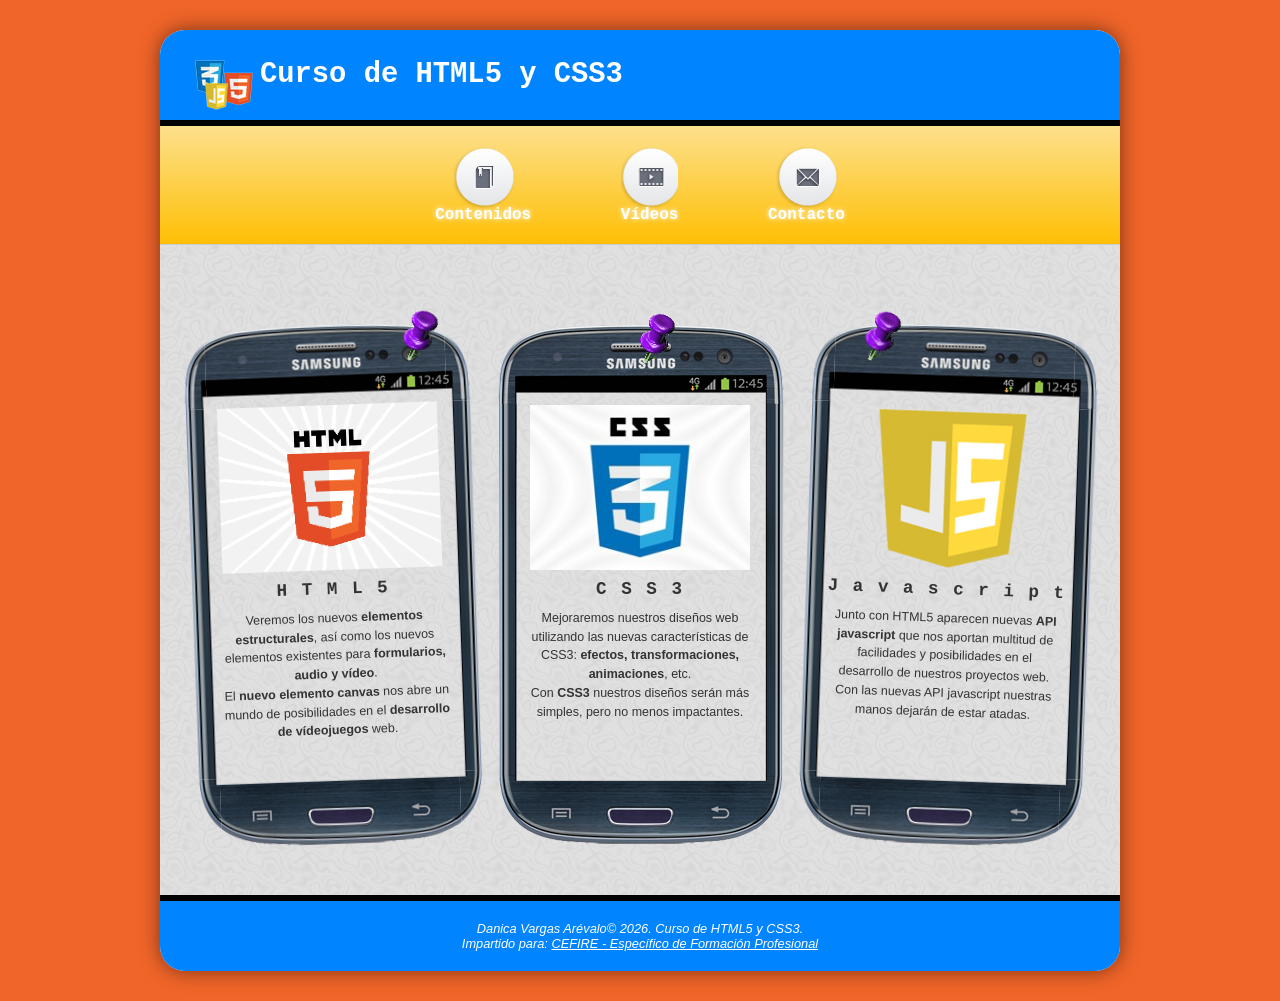
==== index.html @ d483b5b3 "Reiniciando el repositorio" ====
<!DOCTYPE html>
<html lang="es">
<head>
    <meta charset="UTF-8">
    <meta name="viewport" content="width=device-width, initial-scale=1.0">
    <title>Curso de HTML5 y CSS3 - Danica Vargas Arévalo</title>
    <link rel="stylesheet" href="css/style.css">
</head>
<body>
    <div id="page">

     
        <header>
            <h1><img src="imgs/logo.png" alt="Logo HTML5 CSS3 JS" />Curso de HTML5 y CSS3</h1>
        </header>

        <nav>
            <ul>
                <li id="contenidos"><a href="#">Contenidos</a></li>
                <li id="videos">
                    <a href="videos.html">Vídeos</a>
                    <ul>
                        <li><a href="videos.html">Vídeo 1</a></li>
                        <li><a href="videos.html">Vídeo 2</a></li>
                        <li><a href="videos.html">Vídeo 3</a></li>
                    </ul>
                </li>
                <li id="contacto"><a href="contacto.html">Contacto</a></li>
            </ul>
        </nav>

        <div id="content">

            
            <div class="article article-first">
                <div class="article_header">
                    <div class="chincheta"></div>
                    <img src="imgs/html5.png" alt="HTML5" />
                </div>
                <h2>H T M L 5</h2>
                <p>Veremos los nuevos <strong>elementos estructurales</strong>, así como los nuevos elementos existentes para <strong>formularios, audio y vídeo</strong>.<br>El <strong>nuevo elemento canvas</strong> nos abre un mundo de posibilidades en el <strong>desarrollo de vídeojuegos</strong> web.</p>
            </div>

            <div class="article article-second">
                <div class="article_header">
                    <div class="chincheta"></div>
                    <img src="imgs/CSS3.png" alt="CSS3" />
                </div>
                <h2>C S S 3</h2>
                <p>Mejoraremos nuestros diseños web utilizando las nuevas características de CSS3: <strong>efectos, transformaciones, animaciones</strong>, etc.<br>Con <strong>CSS3</strong> nuestros diseños serán más simples, pero no menos impactantes.</p>
            </div>

            <div class="article article-third">
                <div class="article_header">
                    <div class="chincheta"></div>
                    <img src="imgs/javascript.png" alt="Javascript" />
                </div>
                <h2>J a v a s c r i p t</h2>
                <p>Junto con HTML5 aparecen nuevas <strong>API javascript</strong> que nos aportan multitud de facilidades y posibilidades en el desarrollo de nuestros proyectos web.<br>Con las nuevas API javascript nuestras manos dejarán de estar atadas.</p>
            </div>

        </div>

        <footer id="footer">
            <p>
                Danica Vargas Arévalo&copy; 2026. Curso de HTML5 y CSS3.<br />
                Impartido para: <a href="#">CEFIRE - Específico de Formación Profesional</a>
            </p>
        </footer>

    </div>
</body>
</html>
---- css/style.css ----
* {
    margin: 0;
    padding: 0;
    box-sizing: border-box;
}

body {
    background-color: #f06529;
    font-family: Arial, sans-serif;
    padding: 30px 0;
}

#page {
    width: 960px;
    margin: 0 auto;
    background-color: white;
    box-shadow: 0 0 20px rgba(0,0,0,0.5);
    border-radius: 25px;
    overflow: hidden;
}

header {
    background-color: rgb(0, 132, 255);
    color: white;
    border-bottom: 6px solid black;
    padding: 15px 20px;
}


header h1 {
    font-family: Courier, monospace;
    font-size: 1.8em;
    position: relative;
    padding-left: 80px;
    line-height: 60px;
}

header h1 img {
    position: absolute;
    left: 15px;
    top: 15px;
    height: 50px;
    width: auto;
}

nav {
    font-family: Courier, monospace;
    background: linear-gradient(to bottom, #fde08d 0%, #febf04 100%);
    padding: 20px 0;
    text-align: center;
    border-bottom: 1px solid #ccc;
    position: relative;
    z-index: 10;
}

nav > ul {
    list-style: none;
}

nav > ul > li {
    display: inline-block;
    margin: 0 40px;
    padding-top: 60px;
    background-position: center top;
    background-repeat: no-repeat;
    position: relative;
}

#contenidos { background-image: url("../imgs/book.png"); }
#videos     { background-image: url("../imgs/film.png"); }
#contacto   { background-image: url("../imgs/mail.png"); }

nav > ul > li > a {
    color: #ffffff;
    text-decoration: none;
    font-weight: bold;
}

#page > nav > ul > li > a {
    text-shadow: 0px 0px 5px white;
    transition: text-shadow 0.5s;
    -webkit-transition: text-shadow 0.5s;
    -moz-transition: text-shadow 0.5s;
    -o-transition: text-shadow 0.5s;
}

#page > nav > ul > li > a:hover {
    text-shadow: 2px 2px 0px red;
}

#page > nav li ul {
    position: absolute;
    z-index: 2;
    list-style: none;
    width: 100px;
    text-align: center;
    left: 50%;
    margin-left: -50px;
    top: 25px;
    font-size: 0.9em;
    height: 0px;
    overflow: hidden;
    transition: height 0.4s linear;
    -webkit-transition: height 0.4s linear;
    -moz-transition: height 0.4s linear;
    -o-transition: height 0.4s linear;
}

#page > nav li:hover ul {
    height: 120px;
}

#page > nav li ul li {
    background-color: #e34c26;
    display: block;
}

#page > nav li ul li:nth-child(odd) {
    background-color: #f06529;
}

#page > nav li ul li:hover {
    background-color: #ff7e42;
}

#page > nav li ul li:first-child {
    border-radius: 3px 3px 0 0;
    margin-top: 25px;
    position: relative;
}

#page > nav li ul li:last-child {
    border-bottom-left-radius: 3px;
    border-bottom-right-radius: 3px;
}

#page > nav li ul li:first-child:before {
    content: '';
    position: absolute;
    width: 1px;
    height: 1px;
    border: 5px solid transparent;
    border-bottom-color: #e34c26;
    left: 50%;
    top: -10px;
    margin-left: -5px;
}

#page > nav li ul li a {
    padding: 8px 12px;
    color: #fff;
    text-decoration: none;
    display: block;
    font-weight: normal;
    text-shadow: none;
}

#content {
    background-image: url("../imgs/lgrey008.jpg");
    padding: 50px 20px;
    display: flex;
    justify-content: space-around;
    align-items: flex-start;
}

.article {
    width: 290px;
    min-height: 520px;
    background-color: transparent;
    border-style: solid;
    border-width: 80px 25px 70px 25px;
    border-image-source: url("../imgs/movil.png");
    border-image-slice: 80 25 70 25 fill;
    border-image-repeat: stretch;
    text-align: center;
    color: #333;
     margin-top: 30px;
}


.article-first {
    transform: rotate(-2deg);
    -webkit-transform: rotate(-2deg);
    -moz-transform: rotate(-2deg);
    -o-transform: rotate(-2deg);
    -ms-transform: rotate(-2deg);
}

.article-third {
    transform: rotate(2deg);
    -webkit-transform: rotate(2deg);
    -moz-transform: rotate(2deg);
    -o-transform: rotate(2deg);
    -ms-transform: rotate(2deg);
}
.article_header {
    position: relative;
}

.chincheta {
    position: absolute;
    width: 35px;
    height: 49px;
    background-image: url("../imgs/chincheta.png");
    background-repeat: no-repeat;
    background-size: contain;
    top: -91px;
    z-index: 3;
}

.article-first  .chincheta { left: 199px; }
.article-second .chincheta { left: 120px; }
.article-third  .chincheta { left: 30px; }

.article_header img {
    width: 220px;
    margin-bottom: 5px;
}

.article h2 {
    font-family: Courier, monospace;
    font-size: 1.1em;
    letter-spacing: 2px;
    margin-bottom: 10px;
}

.article p {
    font-family: Verdana, sans-serif;
    font-size: 0.78em;
    line-height: 1.5em;
    padding: 0 5px;
}


#footer {
    background-color: rgb(0, 132, 255);
    color: white;
    text-align: center;
    padding: 20px;
    border-top: 6px solid black;
    font-size: 0.8em;
    font-style: italic;
}

#footer a {
    color: white;
}
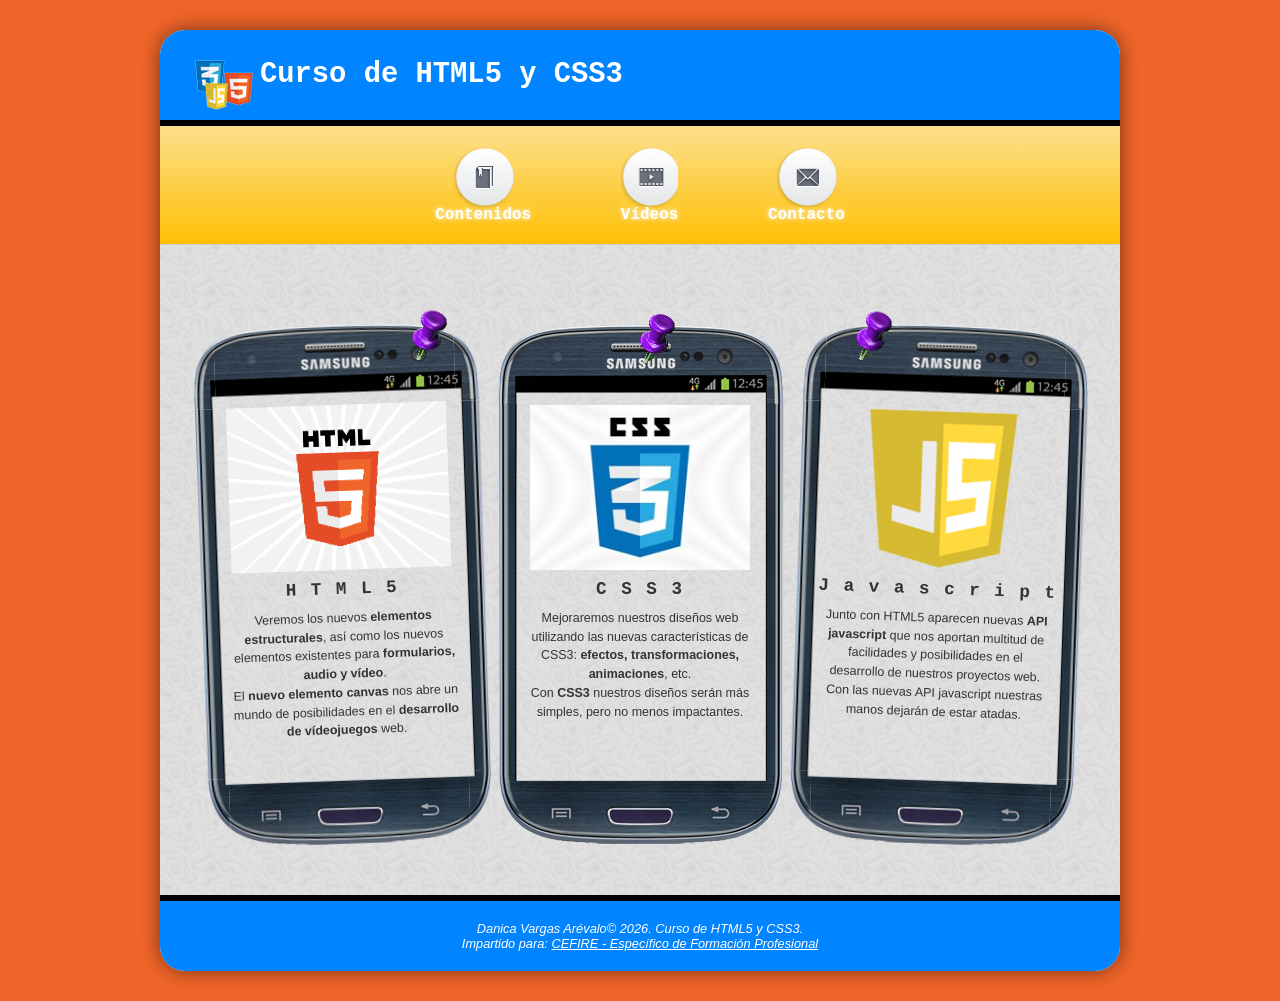
==== commit e30d8beb: "lol" ====
--- a/index.html
+++ b/index.html
@@ -20,7 +20,7 @@
                 <li id="videos">
                     <a href="videos.html">Vídeos</a>
                     <ul>
-                        <li><a href="videos.html">Vídeo 1</a></li>
+                        <li><a href="serpiente.html">Serpiente</a></li>
                         <li><a href="videos.html">Vídeo 2</a></li>
                         <li><a href="videos.html">Vídeo 3</a></li>
                     </ul>
@@ -69,5 +69,6 @@
         </footer>
 
     </div>
+    <script src="scripts/animacion.js"></script>
 </body>
 </html>
--- a/css/style.css
+++ b/css/style.css
@@ -25,7 +25,6 @@
     border-bottom: 6px solid black;
     padding: 15px 20px;
 }
-
 
 header h1 {
     font-family: Courier, monospace;
@@ -174,25 +173,29 @@
     border-image-repeat: stretch;
     text-align: center;
     color: #333;
-     margin-top: 30px;
-}
-
-
+    margin-top: 30px;
+    position: relative; /* Asegura el contexto posicional para las chinchetas */
+}
+
+/* ESTADO INICIAL: Los artículos 1 y 3 empiezan con rotación 0deg 
+   para inclinarse dinámicamente mediante las animaciones de JS.
+*/
 .article-first {
-    transform: rotate(-2deg);
-    -webkit-transform: rotate(-2deg);
-    -moz-transform: rotate(-2deg);
-    -o-transform: rotate(-2deg);
-    -ms-transform: rotate(-2deg);
+    transform: rotate(0deg);
+    -webkit-transform: rotate(0deg);
+    -moz-transform: rotate(0deg);
+    -o-transform: rotate(0deg);
+    -ms-transform: rotate(0deg);
 }
 
 .article-third {
-    transform: rotate(2deg);
-    -webkit-transform: rotate(2deg);
-    -moz-transform: rotate(2deg);
-    -o-transform: rotate(2deg);
-    -ms-transform: rotate(2deg);
-}
+    transform: rotate(0deg);
+    -webkit-transform: rotate(0deg);
+    -moz-transform: rotate(0deg);
+    -o-transform: rotate(0deg);
+    -ms-transform: rotate(0deg);
+}
+
 .article_header {
     position: relative;
 }
@@ -208,6 +211,7 @@
     z-index: 3;
 }
 
+/* Posiciones estáticas de reserva si JS no llega a cargar */
 .article-first  .chincheta { left: 199px; }
 .article-second .chincheta { left: 120px; }
 .article-third  .chincheta { left: 30px; }
@@ -230,7 +234,6 @@
     line-height: 1.5em;
     padding: 0 5px;
 }
-
 
 #footer {
     background-color: rgb(0, 132, 255);
@@ -245,3 +248,107 @@
 #footer a {
     color: white;
 }
+
+/* ==========================================================================
+   EJERCICIO 3: ROTACIÓN INFINITA DEL LOGO DE LA CABECERA (3D Y-axis)
+   ========================================================================== */
+header h1 img {
+    animation: rotarLogo 5s infinite linear;
+}
+
+@keyframes rotarLogo {
+    0% {
+        transform: rotateY(0deg);
+    }
+    50% {
+        transform: rotateY(180deg);
+    }
+    100% {
+        transform: rotateY(0deg);
+    }
+}
+/* ==========================================================================
+   EJERCICIO 4: ANIMACIONES ENCADENADAS DINÁMICAS (JS TRIGGERED)
+   ========================================================================== */
+.article-first {
+    transform: rotate(0deg);
+    -webkit-transform: rotate(0deg);
+}
+
+.article-third {
+    transform: rotate(0deg);
+    -webkit-transform: rotate(0deg);
+}
+
+/* Forzamos a que las chinchetas animadas mantengan su estado final al terminar */
+.article .chincheta1, 
+.article .chincheta2, 
+.article .chincheta3 {
+    animation-fill-mode: forwards;
+    -webkit-animation-fill-mode: forwards;
+}
+
+/* --- CLASES DE ANIMACIÓN CON MÁXIMA ESPECIFICIDAD PARA EVITAR BLOQUEOS --- */
+
+/* 1. Primera chincheta: viaja de 0px a 199px */
+.article-first .chincheta1 {
+    animation-name: mueveChincheta1;
+    animation-duration: 1s;
+}
+
+/* 2. Primer contenedor (article-first): se inclina -2 grados */
+.article-first.article1 {
+    animation-name: animArticle1;
+    animation-duration: 0.5s;
+    animation-fill-mode: forwards;
+    -webkit-animation-fill-mode: forwards;
+    transform-origin: top center;
+}
+
+/* 3. Segunda chincheta: viaja de 0px a 120px */
+.article-second .chincheta2 {
+    animation-name: mueveChincheta2;
+    animation-duration: 1s;
+}
+
+/* 4. Tercera chincheta: viaja de 0px a 30px */
+.article-third .chincheta3 {
+    animation-name: mueveChincheta3;
+    animation-duration: 1s;
+}
+
+/* 5. Tercer contenedor (article-third): se inclina 2 grados */
+.article-third.article3 {
+    animation-name: animArticle3;
+    animation-duration: 0.5s;
+    animation-fill-mode: forwards;
+    -webkit-animation-fill-mode: forwards;
+    transform-origin: top center;
+}
+
+/* --- KEYFRAMES REQUERIDOS --- */
+
+@keyframes mueveChincheta1 {
+    from { left: 0px; }
+    to { left: 199px; }
+}
+
+@keyframes animArticle1 {
+    from { transform: rotate(0deg); }
+    to { transform: rotate(-2deg); }
+}
+
+@keyframes mueveChincheta2 {
+    from { left: 0px; }
+    to { left: 120px; }
+}
+
+@keyframes mueveChincheta3 {
+    from { left: 0px; }
+    to { left: 30px; }
+}
+
+@keyframes animArticle3 {
+    from { transform: rotate(0deg); }
+    to { transform: rotate(2deg); }
+}
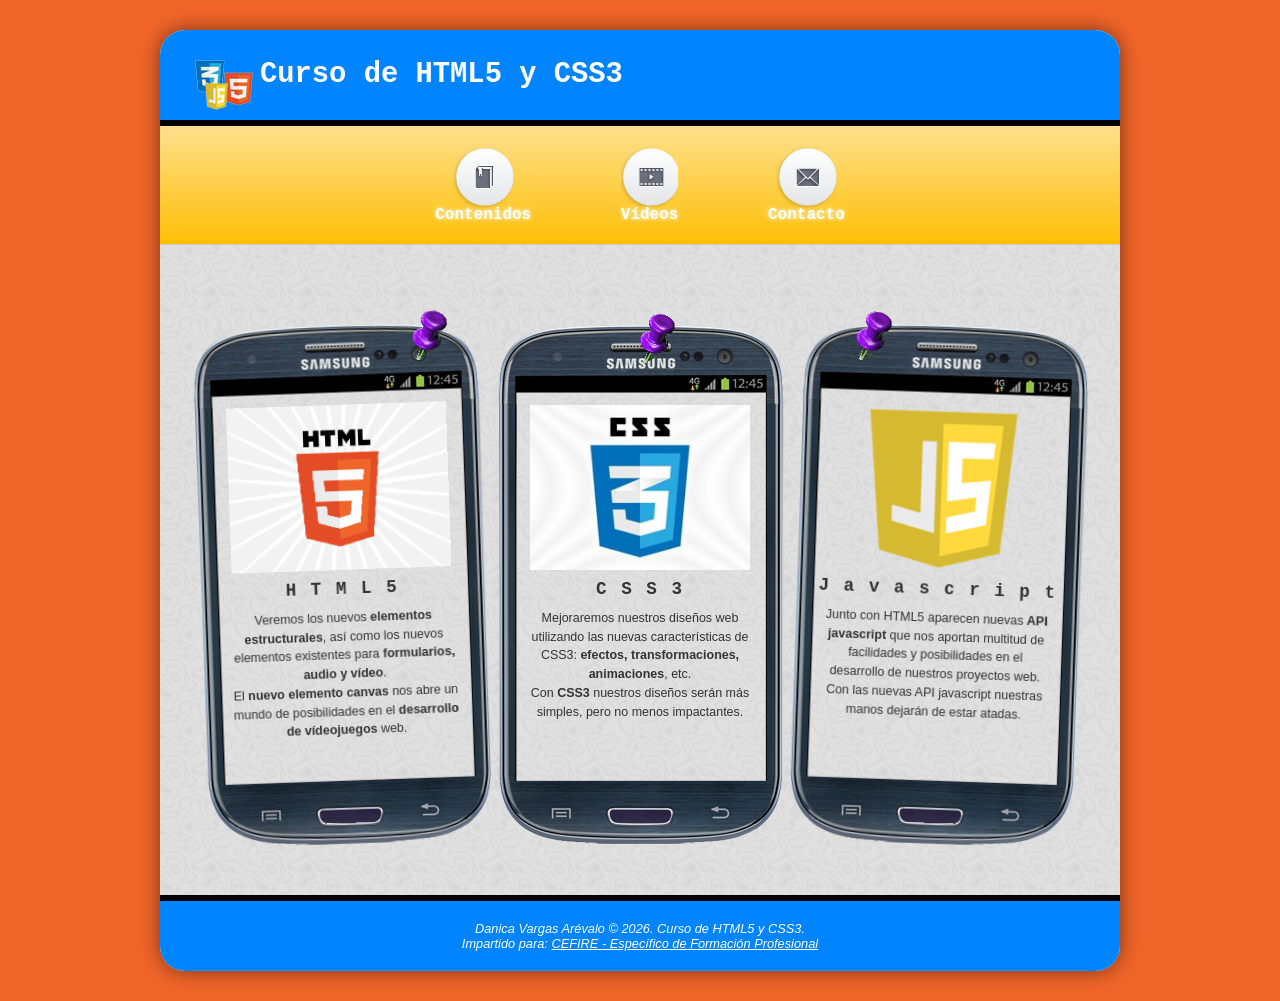
==== commit 8621dde0: "detalles" ====
--- a/index.html
+++ b/index.html
@@ -2,21 +2,21 @@
 <html lang="es">
 <head>
     <meta charset="UTF-8">
-    <meta name="viewport" content="width=device-width, initial-scale=1.0">
+    <meta name="viewport" content="width=device-width, initial-scale=1.0, user-scalable=yes">
     <title>Curso de HTML5 y CSS3 - Danica Vargas Arévalo</title>
     <link rel="stylesheet" href="css/style.css">
 </head>
 <body>
     <div id="page">
 
-     
         <header>
             <h1><img src="imgs/logo.png" alt="Logo HTML5 CSS3 JS" />Curso de HTML5 y CSS3</h1>
         </header>
 
         <nav>
+            <a href="#"></a> 
             <ul>
-                <li id="contenidos"><a href="#">Contenidos</a></li>
+                <li id="contenidos"><a href="index.html">Contenidos</a></li>
                 <li id="videos">
                     <a href="videos.html">Vídeos</a>
                     <ul>
@@ -31,7 +31,6 @@
 
         <div id="content">
 
-            
             <div class="article article-first">
                 <div class="article_header">
                     <div class="chincheta"></div>
@@ -63,12 +62,14 @@
 
         <footer id="footer">
             <p>
-                Danica Vargas Arévalo&copy; 2026. Curso de HTML5 y CSS3.<br />
+                Danica Vargas Arévalo &copy; 2026. Curso de HTML5 y CSS3.<br />
                 Impartido para: <a href="#">CEFIRE - Específico de Formación Profesional</a>
             </p>
         </footer>
 
     </div>
+
     <script src="scripts/animacion.js"></script>
+    <script src="scripts/menu.js"></script>
 </body>
-</html>
+</html>
--- a/css/style.css
+++ b/css/style.css
@@ -351,4 +351,20 @@
 @keyframes animArticle3 {
     from { transform: rotate(0deg); }
     to { transform: rotate(2deg); }
+}
+
+@media  all and (max-width: 475px) {
+    /* El menú está escondido por defecto */
+    nav ul {
+        display: none;
+    }
+
+    /* Cuando el JS le añade la clase .desplegado, se muestra */
+    nav ul.desplegado {
+        display: block !important;
+        background-color: #333; /* O el color que prefieras */
+        position: absolute;
+        width: 100%;
+        z-index: 100;
+    }
 }
